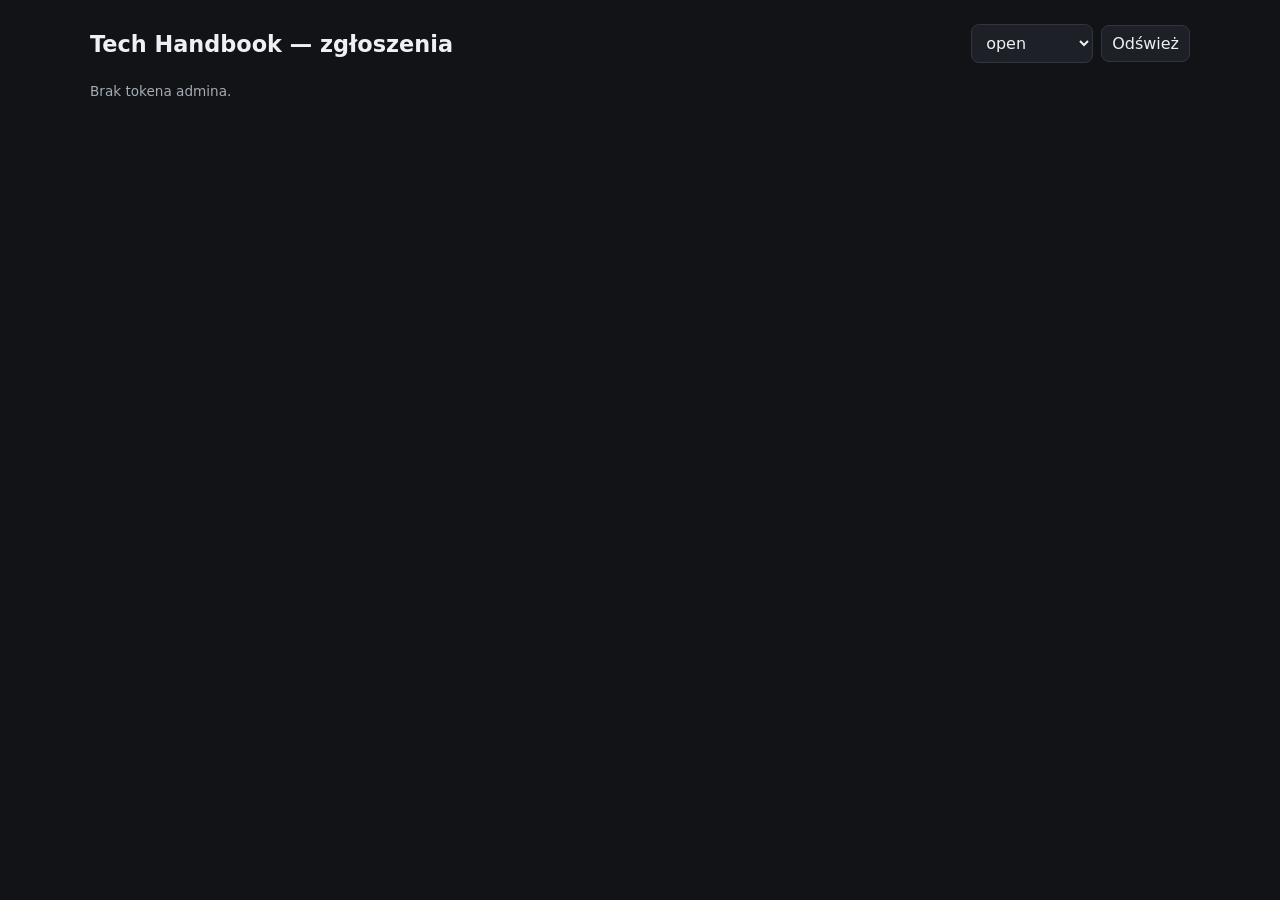
==== admin-reports.html @ 974c4699 "Add private review reports admin view" ====
<!doctype html>
<html lang="pl">
<head>
  <meta charset="utf-8">
  <meta name="viewport" content="width=device-width, initial-scale=1">
  <meta name="robots" content="noindex,nofollow,noarchive,nosnippet">
  <title>Tech Handbook — Reports</title>
  <style>
    :root{font-family:Inter,system-ui,sans-serif;color-scheme:dark}
    body{margin:0;background:#111316;color:#eef1f4}
    main{max-width:1100px;margin:0 auto;padding:24px}
    header{display:flex;gap:12px;align-items:center;justify-content:space-between;margin-bottom:20px}
    h1{font-size:1.4rem;margin:0}
    button,select{font:inherit}
    button{cursor:pointer}
    .controls{display:flex;gap:8px;align-items:center}
    select,.btn{background:#1d2127;color:#eef1f4;border:1px solid #303640;border-radius:8px;padding:8px 10px}
    .status{color:#a5acb5;font-size:.85rem;margin:10px 0 18px}
    .report{border:1px solid #303640;background:#171a1f;border-radius:12px;padding:16px;margin:12px 0}
    .meta{display:flex;flex-wrap:wrap;gap:8px 14px;color:#a5acb5;font-size:.8rem}
    .snapshot{white-space:pre-wrap;background:#0b0d10;border:1px solid #303640;border-radius:8px;padding:12px;margin:12px 0}
    .analysis{background:#1d2127;border-radius:8px;padding:12px;margin-top:10px}
    .actions{display:flex;gap:8px;margin-top:12px}
    .danger{border-color:#6f3b3b}
    .ok{border-color:#3c6848}
    code{font-family:ui-monospace,SFMono-Regular,Menlo,monospace}
  </style>
</head>
<body>
<main>
  <header>
    <h1>Tech Handbook — zgłoszenia</h1>
    <div class="controls">
      <select id="status"><option value="open">open</option><option value="resolved">resolved</option><option value="dismissed">dismissed</option><option value="all">all</option></select>
      <button id="refresh" class="btn">Odśwież</button>
    </div>
  </header>
  <div id="state" class="status">Autoryzacja…</div>
  <div id="reports"></div>
</main>
<script>
(() => {
  let token = "";
  const state = document.getElementById("state");
  const reports = document.getElementById("reports");
  const status = document.getElementById("status");

  function captureToken() {
    const m = location.hash.match(/^#admin=(.+)$/);
    if (!m) return false;
    try { token = decodeURIComponent(m[1]); } catch { token = m[1]; }
    history.replaceState(null, "", location.pathname + location.search);
    return true;
  }

  function esc(v="") {
    return String(v).replace(/[&<>"']/g, c => ({"&":"&amp;","<":"&lt;",">":"&gt;",'"':"&quot;","'":"&#39;"}[c]));
  }

  async function api(path, options={}) {
    const headers = {...(options.headers || {}), Authorization: "Bearer " + token};
    const r = await fetch(path, {...options, headers, cache:"no-store"});
    const data = await r.json().catch(() => ({}));
    if (!r.ok) throw new Error(data.error || ("HTTP " + r.status));
    return data;
  }

  function analysisHtml(r) {
    if (!r.analysis_status) return "";
    let body = "";
    if (r.analysis_result) {
      try {
        const a = JSON.parse(r.analysis_result);
        body = "<strong>" + esc(a.verdict || "") + "</strong> · confidence " + esc(a.confidence ?? "") +
          "<br>" + esc(a.summary || "") +
          (a.suggested_fix ? "<br><br><b>Sugestia:</b> " + esc(a.suggested_fix) : "") +
          (a.needs_external_verification ? "<br><br><b>Wymaga zewnętrznej weryfikacji.</b>" : "");
      } catch { body = esc(r.analysis_result); }
    } else if (r.analysis_error) {
      body = "Błąd analizy: " + esc(r.analysis_error);
    } else {
      body = esc(r.analysis_status);
    }
    return '<div class="analysis"><b>Luma / analiza:</b><br>' + body + "</div>";
  }

  async function setStatus(id, next) {
    await api("/api/admin/report-status", {
      method:"POST",
      headers:{"Content-Type":"application/json"},
      body:JSON.stringify({id, status:next})
    });
    await load();
  }

  async function load() {
    state.textContent = "Ładowanie…";
    reports.innerHTML = "";
    try {
      const data = await api("/api/admin/reports?status=" + encodeURIComponent(status.value));
      state.textContent = data.reports.length + " zgłoszeń";
      for (const r of data.reports) {
        const el = document.createElement("section");
        el.className = "report";
        el.innerHTML =
          '<div class="meta"><span><code>'+esc(r.id)+'</code></span><span>'+esc(r.status)+'</span><span>'+esc(r.article_id)+'</span><span>'+esc(r.language)+'</span><span>'+esc(r.reason)+'</span></div>' +
          '<div class="meta"><span>'+esc(r.route)+'#'+esc(r.section_id)+'</span><span>'+esc(r.target_type)+'['+esc(r.block_index)+']</span><span>'+esc(r.created_at)+'</span></div>' +
          '<div class="snapshot">'+esc(r.text_snapshot)+'</div>' +
          analysisHtml(r) +
          (r.status === "open" ? '<div class="actions"><button class="btn ok" data-action="resolved">Resolved</button><button class="btn danger" data-action="dismissed">Dismissed</button></div>' : '');
        el.querySelectorAll("[data-action]").forEach(b => b.addEventListener("click", () => setStatus(r.id, b.dataset.action)));
        reports.appendChild(el);
      }
    } catch (e) {
      state.textContent = "Brak dostępu: " + e.message;
    }
  }

  if (!captureToken()) {
    state.textContent = "Brak tokena admina.";
    return;
  }
  document.getElementById("refresh").addEventListener("click", load);
  status.addEventListener("change", load);
  load();
})();
</script>
</body>
</html>
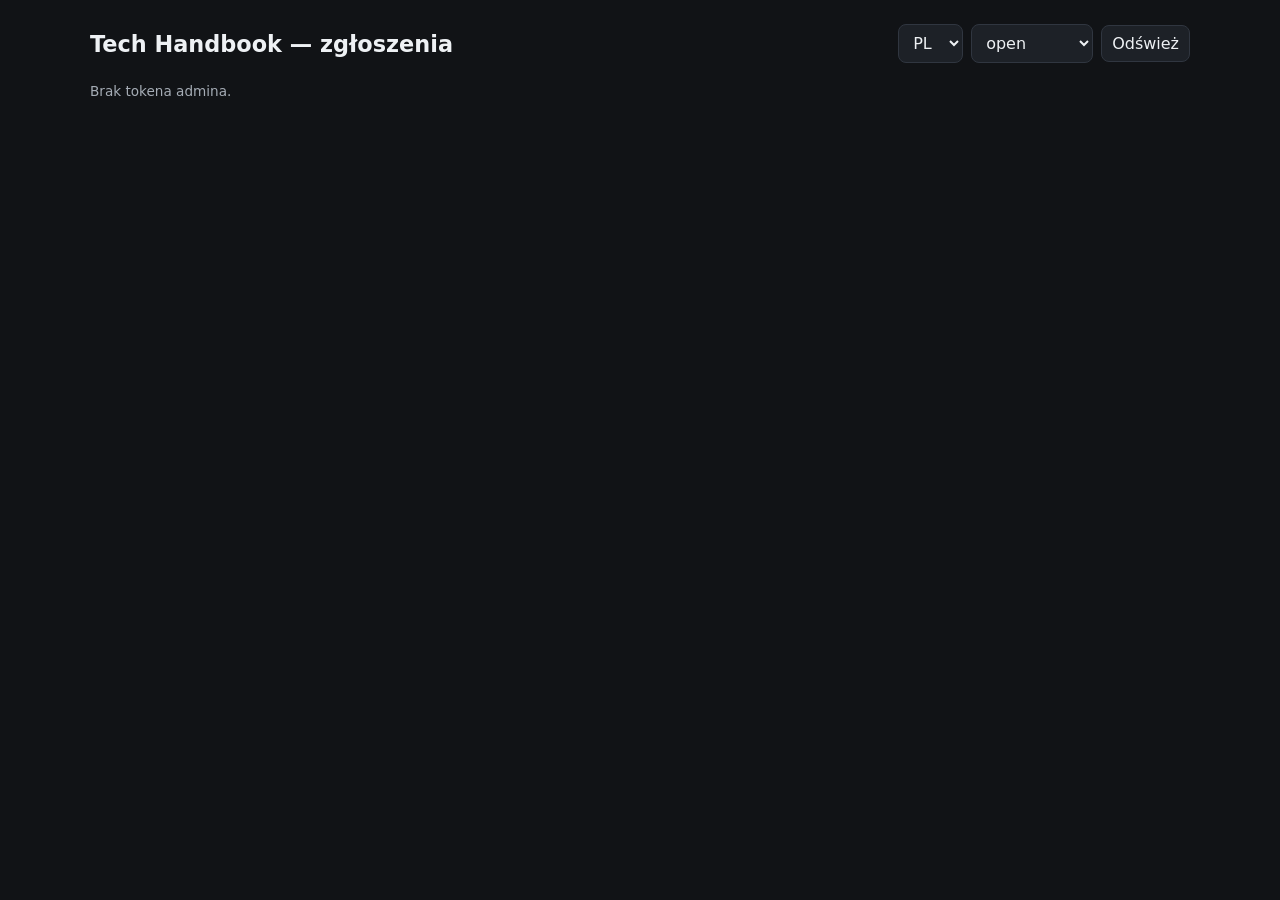
==== commit b91813b6: "Translate admin and add safe decision workflow" ====
--- a/admin-reports.html
+++ b/admin-reports.html
@@ -9,120 +9,107 @@
     :root{font-family:Inter,system-ui,sans-serif;color-scheme:dark}
     body{margin:0;background:#111316;color:#eef1f4}
     main{max-width:1100px;margin:0 auto;padding:24px}
-    header{display:flex;gap:12px;align-items:center;justify-content:space-between;margin-bottom:20px}
-    h1{font-size:1.4rem;margin:0}
-    button,select{font:inherit}
-    button{cursor:pointer}
-    .controls{display:flex;gap:8px;align-items:center}
+    header{display:flex;gap:12px;align-items:center;justify-content:space-between;margin-bottom:20px;flex-wrap:wrap}
+    h1{font-size:1.4rem;margin:0} button,select{font:inherit} button{cursor:pointer}
+    .controls,.actions{display:flex;gap:8px;align-items:center;flex-wrap:wrap}
     select,.btn{background:#1d2127;color:#eef1f4;border:1px solid #303640;border-radius:8px;padding:8px 10px}
     .status{color:#a5acb5;font-size:.85rem;margin:10px 0 18px}
     .report{border:1px solid #303640;background:#171a1f;border-radius:12px;padding:16px;margin:12px 0}
-    .meta{display:flex;flex-wrap:wrap;gap:8px 14px;color:#a5acb5;font-size:.8rem}
-    .snapshot{white-space:pre-wrap;background:#0b0d10;border:1px solid #303640;border-radius:8px;padding:12px;margin:12px 0}
-    .analysis{background:#1d2127;border-radius:8px;padding:12px;margin-top:10px}
-    .actions{display:flex;gap:8px;margin-top:12px}
-    .danger{border-color:#6f3b3b}
-    .ok{border-color:#3c6848}
+    .meta{display:flex;flex-wrap:wrap;gap:8px 14px;color:#a5acb5;font-size:.8rem;margin-bottom:6px}
+    .label{color:#a5acb5;font-size:.75rem;font-weight:700;text-transform:uppercase;letter-spacing:.06em;margin:14px 0 6px}
+    .snapshot,.analysis-box,.manual-box{white-space:pre-wrap;background:#0b0d10;border:1px solid #303640;border-radius:8px;padding:12px}
+    .analysis-box{background:#1d2127}
+    .manual-box{margin-top:10px}
+    .danger{border-color:#6f3b3b}.ok{border-color:#3c6848}.manual{border-color:#6b5b2f}
     code{font-family:ui-monospace,SFMono-Regular,Menlo,monospace}
+    @media(max-width:650px){main{padding:14px}.controls{width:100%}.controls select,.controls button{flex:1}}
   </style>
 </head>
 <body>
 <main>
   <header>
-    <h1>Tech Handbook — zgłoszenia</h1>
+    <h1 id="title"></h1>
     <div class="controls">
+      <select id="lang"><option value="pl">PL</option><option value="en">EN</option></select>
       <select id="status"><option value="open">open</option><option value="resolved">resolved</option><option value="dismissed">dismissed</option><option value="all">all</option></select>
-      <button id="refresh" class="btn">Odśwież</button>
+      <button id="refresh" class="btn"></button>
     </div>
   </header>
-  <div id="state" class="status">Autoryzacja…</div>
+  <div id="state" class="status"></div>
   <div id="reports"></div>
 </main>
 <script>
 (() => {
-  let token = "";
-  const state = document.getElementById("state");
-  const reports = document.getElementById("reports");
-  const status = document.getElementById("status");
+  const T = {
+    pl:{title:"Tech Handbook — zgłoszenia",refresh:"Odśwież",auth:"Autoryzacja…",loading:"Ładowanie…",noToken:"Brak tokena admina.",denied:"Brak dostępu",count:n=>n+" zgłoszeń",reason:"Powód",current:"Obecny fragment",analysis:"Analiza Lumy",suggestion:"Proponowana poprawka",confidence:"Pewność",external:"Wymaga zewnętrznej weryfikacji",approve:"Zatwierdź poprawkę",manual:"Przekaż do ręcznego rozwiązania",rejectSuggestion:"Odrzuć sugestię",dismiss:"Odrzuć zgłoszenie",resolved:"Oznacz jako rozwiązane",copy:"Kopiuj prompt do czatu",copied:"Skopiowano",analysisError:"Błąd analizy",noAnalysis:"Brak analizy",suggestionState:"Decyzja",status:"Status"},
+    en:{title:"Tech Handbook — reports",refresh:"Refresh",auth:"Authorizing…",loading:"Loading…",noToken:"Missing admin token.",denied:"Access denied",count:n=>n+" reports",reason:"Reason",current:"Current fragment",analysis:"Luma analysis",suggestion:"Suggested correction",confidence:"Confidence",external:"Requires external verification",approve:"Approve correction",manual:"Send to manual resolution",rejectSuggestion:"Reject suggestion",dismiss:"Dismiss report",resolved:"Mark resolved",copy:"Copy chat prompt",copied:"Copied",analysisError:"Analysis error",noAnalysis:"No analysis",suggestionState:"Decision",status:"Status"}
+  };
+  let token="", lang="pl";
+  const $=id=>document.getElementById(id), state=$("state"), reports=$("reports"), status=$("status"), langSel=$("lang");
+  const tr=k=>T[lang][k];
 
-  function captureToken() {
-    const m = location.hash.match(/^#admin=(.+)$/);
-    if (!m) return false;
-    try { token = decodeURIComponent(m[1]); } catch { token = m[1]; }
-    history.replaceState(null, "", location.pathname + location.search);
-    return true;
+  function captureToken(){const m=location.hash.match(/^#admin=(.+)$/);if(!m)return false;try{token=decodeURIComponent(m[1])}catch{token=m[1]}history.replaceState(null,"",location.pathname+location.search);return true}
+  async function api(path,options={}){const headers={...(options.headers||{}),Authorization:"Bearer "+token};const r=await fetch(path,{...options,headers,cache:"no-store"});const data=await r.json().catch(()=>({}));if(!r.ok)throw new Error(data.error||("HTTP "+r.status));return data}
+  function el(tag,text,className){const n=document.createElement(tag);if(className)n.className=className;if(text!==undefined)n.textContent=text;return n}
+  function add(parent,child){parent.appendChild(child);return child}
+  function label(parent,text){add(parent,el("div",text,"label"))}
+
+  function parseAnalysis(r){
+    if(!r.analysis_result)return null;
+    try{return JSON.parse(r.analysis_result)}catch{return null}
   }
 
-  function esc(v="") {
-    return String(v).replace(/[&<>"']/g, c => ({"&":"&amp;","<":"&lt;",">":"&gt;",'"':"&quot;","'":"&#39;"}[c]));
+  function manualPrompt(r,a){
+    const intro=lang==="pl"
+      ? "Przejrzyj zgłoszenie TechHandbook "+r.id+". Luma nie daje mi poprawki, którą chcę zatwierdzić. Sprawdź aktualny artykuł i zaproponuj właściwe rozwiązanie."
+      : "Review TechHandbook report "+r.id+". I do not want to approve Luma's suggestion. Check the current article and propose the correct resolution.";
+    return [intro,"",r.route+"#"+r.section_id,"reason: "+r.reason,"target: "+r.target_type+"["+r.block_index+"]","",tr("current")+":",r.text_snapshot,"",tr("analysis")+":",a?.summary||r.analysis_error||tr("noAnalysis"),"",tr("suggestion")+":",a?.suggested_fix||"-"].join("\n");
   }
 
-  async function api(path, options={}) {
-    const headers = {...(options.headers || {}), Authorization: "Bearer " + token};
-    const r = await fetch(path, {...options, headers, cache:"no-store"});
-    const data = await r.json().catch(() => ({}));
-    if (!r.ok) throw new Error(data.error || ("HTTP " + r.status));
-    return data;
+  async function setSuggestion(id,next){await api("/api/admin/suggestion-status",{method:"POST",headers:{"Content-Type":"application/json"},body:JSON.stringify({id,suggestion_status:next})});await load()}
+  async function setReport(id,next){await api("/api/admin/report-status",{method:"POST",headers:{"Content-Type":"application/json"},body:JSON.stringify({id,status:next})});await load()}
+  async function copyManual(r,a,button){await navigator.clipboard.writeText(manualPrompt(r,a));const old=button.textContent;button.textContent=tr("copied");setTimeout(()=>button.textContent=old,1200)}
+
+  function renderReport(r){
+    const a=parseAnalysis(r), card=el("section",undefined,"report");
+    const m1=add(card,el("div",undefined,"meta"));
+    [r.id,r.article_id,r.language,tr("status")+": "+r.status,tr("reason")+": "+r.reason,tr("suggestionState")+": "+(r.suggestion_status||"pending")].forEach(x=>add(m1,el("span",x)));
+    const m2=add(card,el("div",undefined,"meta"));
+    [r.route+"#"+r.section_id,r.target_type+"["+r.block_index+"]",r.created_at].forEach(x=>add(m2,el("span",x)));
+
+    label(card,tr("current")); add(card,el("div",r.text_snapshot,"snapshot"));
+    label(card,tr("analysis"));
+    const ab=add(card,el("div",undefined,"analysis-box"));
+    if(a){
+      add(ab,el("div",a.verdict||""));
+      add(ab,el("div",tr("confidence")+": "+(a.confidence??"-")));
+      add(ab,el("div",a.summary||""));
+      if(a.needs_external_verification)add(ab,el("div",tr("external")));
+      label(card,tr("suggestion"));
+      add(card,el("div",a.suggested_fix||"-","snapshot"));
+    }else if(r.analysis_error){
+      add(ab,el("div",tr("analysisError")+": "+r.analysis_error));
+    }else add(ab,el("div",tr("noAnalysis")));
+
+    if(r.status==="open"){
+      const actions=add(card,el("div",undefined,"actions"));
+      if(a?.suggested_fix){
+        const b=add(actions,el("button",tr("approve"),"btn ok")); b.onclick=()=>setSuggestion(r.id,"approved");
+        const rej=add(actions,el("button",tr("rejectSuggestion"),"btn")); rej.onclick=()=>setSuggestion(r.id,"rejected");
+      }
+      const man=add(actions,el("button",tr("manual"),"btn manual")); man.onclick=()=>setSuggestion(r.id,"manual");
+      const cp=add(actions,el("button",tr("copy"),"btn")); cp.onclick=()=>copyManual(r,a,cp);
+      const dis=add(actions,el("button",tr("dismiss"),"btn danger")); dis.onclick=()=>setReport(r.id,"dismissed");
+      const res=add(actions,el("button",tr("resolved"),"btn")); res.onclick=()=>setReport(r.id,"resolved");
+    }
+    return card;
   }
 
-  function analysisHtml(r) {
-    if (!r.analysis_status) return "";
-    let body = "";
-    if (r.analysis_result) {
-      try {
-        const a = JSON.parse(r.analysis_result);
-        body = "<strong>" + esc(a.verdict || "") + "</strong> · confidence " + esc(a.confidence ?? "") +
-          "<br>" + esc(a.summary || "") +
-          (a.suggested_fix ? "<br><br><b>Sugestia:</b> " + esc(a.suggested_fix) : "") +
-          (a.needs_external_verification ? "<br><br><b>Wymaga zewnętrznej weryfikacji.</b>" : "");
-      } catch { body = esc(r.analysis_result); }
-    } else if (r.analysis_error) {
-      body = "Błąd analizy: " + esc(r.analysis_error);
-    } else {
-      body = esc(r.analysis_status);
-    }
-    return '<div class="analysis"><b>Luma / analiza:</b><br>' + body + "</div>";
-  }
-
-  async function setStatus(id, next) {
-    await api("/api/admin/report-status", {
-      method:"POST",
-      headers:{"Content-Type":"application/json"},
-      body:JSON.stringify({id, status:next})
-    });
-    await load();
-  }
-
-  async function load() {
-    state.textContent = "Ładowanie…";
-    reports.innerHTML = "";
-    try {
-      const data = await api("/api/admin/reports?status=" + encodeURIComponent(status.value));
-      state.textContent = data.reports.length + " zgłoszeń";
-      for (const r of data.reports) {
-        const el = document.createElement("section");
-        el.className = "report";
-        el.innerHTML =
-          '<div class="meta"><span><code>'+esc(r.id)+'</code></span><span>'+esc(r.status)+'</span><span>'+esc(r.article_id)+'</span><span>'+esc(r.language)+'</span><span>'+esc(r.reason)+'</span></div>' +
-          '<div class="meta"><span>'+esc(r.route)+'#'+esc(r.section_id)+'</span><span>'+esc(r.target_type)+'['+esc(r.block_index)+']</span><span>'+esc(r.created_at)+'</span></div>' +
-          '<div class="snapshot">'+esc(r.text_snapshot)+'</div>' +
-          analysisHtml(r) +
-          (r.status === "open" ? '<div class="actions"><button class="btn ok" data-action="resolved">Resolved</button><button class="btn danger" data-action="dismissed">Dismissed</button></div>' : '');
-        el.querySelectorAll("[data-action]").forEach(b => b.addEventListener("click", () => setStatus(r.id, b.dataset.action)));
-        reports.appendChild(el);
-      }
-    } catch (e) {
-      state.textContent = "Brak dostępu: " + e.message;
-    }
-  }
-
-  if (!captureToken()) {
-    state.textContent = "Brak tokena admina.";
-    return;
-  }
-  document.getElementById("refresh").addEventListener("click", load);
-  status.addEventListener("change", load);
-  load();
+  function applyLanguage(){document.documentElement.lang=lang;$("title").textContent=tr("title");$("refresh").textContent=tr("refresh")}
+  async function load(){state.textContent=tr("loading");reports.replaceChildren();try{const data=await api("/api/admin/reports?status="+encodeURIComponent(status.value));state.textContent=tr("count")(data.reports.length);data.reports.forEach(r=>reports.appendChild(renderReport(r)))}catch(e){state.textContent=tr("denied")+": "+e.message}}
+  if(!captureToken()){applyLanguage();state.textContent=tr("noToken");return}
+  $("refresh").onclick=load; status.onchange=load; langSel.onchange=()=>{lang=langSel.value;applyLanguage();load()};
+  applyLanguage(); state.textContent=tr("auth"); load();
 })();
 </script>
 </body>
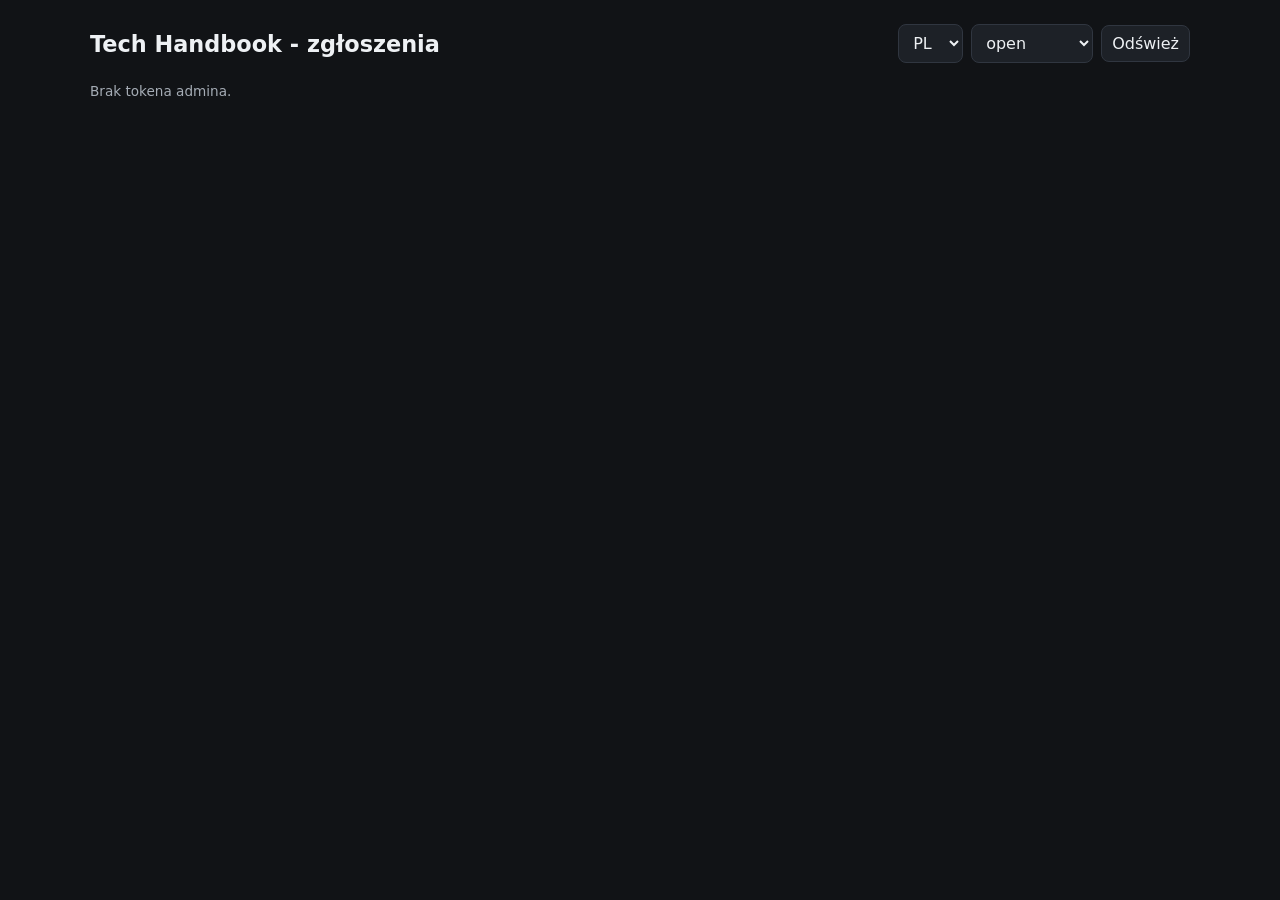
==== commit 987dc05b: "style: normalize admin typography for public audit" ====
--- a/admin-reports.html
+++ b/admin-reports.html
@@ -4,7 +4,7 @@
   <meta charset="utf-8">
   <meta name="viewport" content="width=device-width, initial-scale=1">
   <meta name="robots" content="noindex,nofollow,noarchive,nosnippet">
-  <title>Tech Handbook — Reports</title>
+  <title>Tech Handbook - Reports</title>
   <style>
     :root{font-family:Inter,system-ui,sans-serif;color-scheme:dark}
     body{margin:0;background:#111316;color:#eef1f4}
@@ -41,8 +41,8 @@
 <script>
 (() => {
   const T = {
-    pl:{title:"Tech Handbook — zgłoszenia",refresh:"Odśwież",auth:"Autoryzacja…",loading:"Ładowanie…",noToken:"Brak tokena admina.",denied:"Brak dostępu",count:n=>n+" zgłoszeń",reason:"Powód",current:"Obecny fragment",analysis:"Analiza Lumy",suggestion:"Proponowana poprawka",confidence:"Pewność",external:"Wymaga zewnętrznej weryfikacji",approve:"Zatwierdź poprawkę",manual:"Przekaż do ręcznego rozwiązania",rejectSuggestion:"Odrzuć sugestię",dismiss:"Odrzuć zgłoszenie",resolved:"Oznacz jako rozwiązane",copy:"Kopiuj prompt do czatu",copied:"Skopiowano",analysisError:"Błąd analizy",noAnalysis:"Brak analizy",suggestionState:"Decyzja",status:"Status"},
-    en:{title:"Tech Handbook — reports",refresh:"Refresh",auth:"Authorizing…",loading:"Loading…",noToken:"Missing admin token.",denied:"Access denied",count:n=>n+" reports",reason:"Reason",current:"Current fragment",analysis:"Luma analysis",suggestion:"Suggested correction",confidence:"Confidence",external:"Requires external verification",approve:"Approve correction",manual:"Send to manual resolution",rejectSuggestion:"Reject suggestion",dismiss:"Dismiss report",resolved:"Mark resolved",copy:"Copy chat prompt",copied:"Copied",analysisError:"Analysis error",noAnalysis:"No analysis",suggestionState:"Decision",status:"Status"}
+    pl:{title:"Tech Handbook - zgłoszenia",refresh:"Odśwież",auth:"Autoryzacja…",loading:"Ładowanie…",noToken:"Brak tokena admina.",denied:"Brak dostępu",count:n=>n+" zgłoszeń",reason:"Powód",current:"Obecny fragment",analysis:"Analiza Lumy",suggestion:"Proponowana poprawka",confidence:"Pewność",external:"Wymaga zewnętrznej weryfikacji",approve:"Zatwierdź poprawkę",manual:"Przekaż do ręcznego rozwiązania",rejectSuggestion:"Odrzuć sugestię",dismiss:"Odrzuć zgłoszenie",resolved:"Oznacz jako rozwiązane",copy:"Kopiuj prompt do czatu",copied:"Skopiowano",analysisError:"Błąd analizy",noAnalysis:"Brak analizy",suggestionState:"Decyzja",status:"Status",reasons:{outdated:"Nieaktualne",incorrect:"Błędne",unclear:"Niejasne",incomplete:"Brakuje informacji",broken:"Nie działa",translation:"Tłumaczenie","typo-format":"Literówka / formatowanie"}},
+    en:{title:"Tech Handbook - reports",refresh:"Refresh",auth:"Authorizing…",loading:"Loading…",noToken:"Missing admin token.",denied:"Access denied",count:n=>n+" reports",reason:"Reason",current:"Current fragment",analysis:"Luma analysis",suggestion:"Suggested correction",confidence:"Confidence",external:"Requires external verification",approve:"Approve correction",manual:"Send to manual resolution",rejectSuggestion:"Reject suggestion",dismiss:"Dismiss report",resolved:"Mark resolved",copy:"Copy chat prompt",copied:"Copied",analysisError:"Analysis error",noAnalysis:"No analysis",suggestionState:"Decision",status:"Status",reasons:{outdated:"Outdated",incorrect:"Incorrect",unclear:"Unclear",incomplete:"Missing information",broken:"Does not work",translation:"Translation","typo-format":"Typo / formatting"}}
   };
   let token="", lang="pl";
   const $=id=>document.getElementById(id), state=$("state"), reports=$("reports"), status=$("status"), langSel=$("lang");
@@ -73,7 +73,7 @@
   function renderReport(r){
     const a=parseAnalysis(r), card=el("section",undefined,"report");
     const m1=add(card,el("div",undefined,"meta"));
-    [r.id,r.article_id,r.language,tr("status")+": "+r.status,tr("reason")+": "+r.reason,tr("suggestionState")+": "+(r.suggestion_status||"pending")].forEach(x=>add(m1,el("span",x)));
+    [r.id,r.article_id,r.language,tr("status")+": "+r.status,tr("reason")+": "+(tr("reasons")[r.reason]||r.reason),tr("suggestionState")+": "+(r.suggestion_status||"pending")].forEach(x=>add(m1,el("span",x)));
     const m2=add(card,el("div",undefined,"meta"));
     [r.route+"#"+r.section_id,r.target_type+"["+r.block_index+"]",r.created_at].forEach(x=>add(m2,el("span",x)));
 
